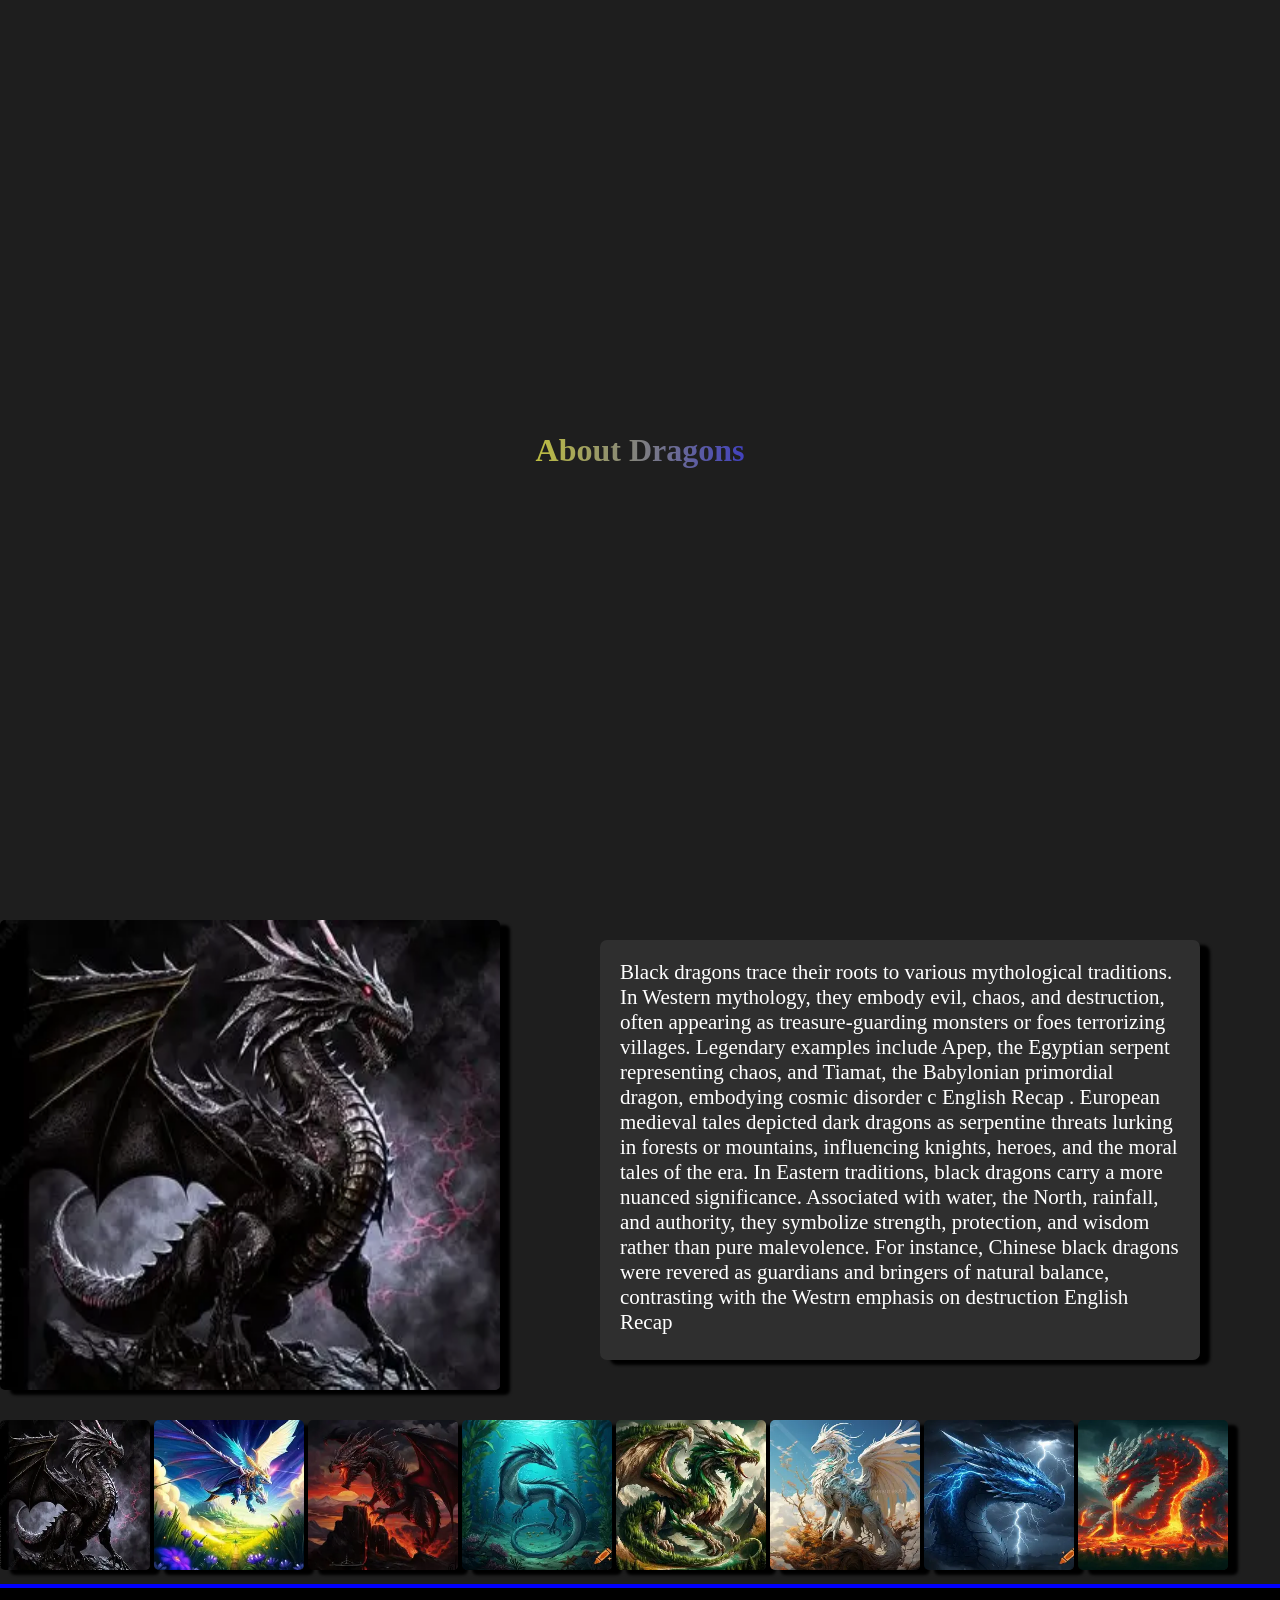
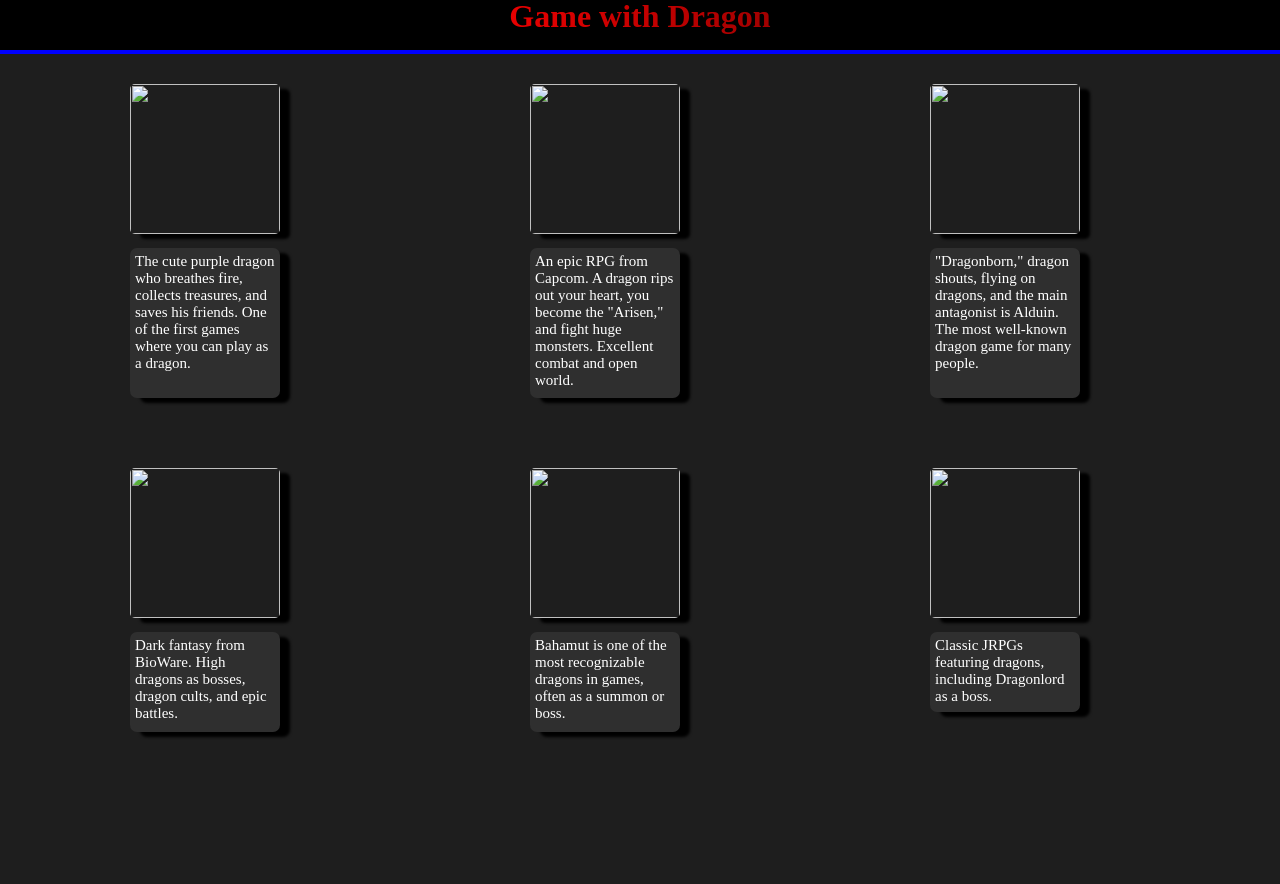
==== index.html @ 6e0ae11f "Add files via upload" ====
<!DOCTYPE html>
<html lang="en">
<head>
    <meta charset="UTF-8">
    <meta name="viewport" content="width=device-width, initial-scale=1.0">
    <title>Dragon</title>
    <link rel="stylesheet" href="dragon.css">
</head>
<body>
    <div class="header">
        <h1 class="title">About Dragons</h1>
    </div>

    <div class="gallery">
        <input type="radio" id="toggler1" name="gallery-toggler" checked>
        <input type="radio" id="toggler2" name="gallery-toggler">
        <input type="radio" id="toggler3" name="gallery-toggler">
        <input type="radio" id="toggler4" name="gallery-toggler">
        <input type="radio" id="toggler5" name="gallery-toggler">
        <input type="radio" id="toggler6" name="gallery-toggler">
        <input type="radio" id="toggler7" name="gallery-toggler">
        <input type="radio" id="toggler8" name="gallery-toggler">
        <div class="picture picture1">
            <img src="../img/dark dragon.webp" alt="Dark Dragon">
            <p>Black dragons trace their roots to various mythological traditions. In Western mythology, they embody evil, chaos, and destruction, often appearing as treasure-guarding monsters or foes terrorizing villages. Legendary examples include Apep, the Egyptian serpent representing chaos, and Tiamat, the Babylonian primordial dragon, embodying cosmic disorder c English Recap . European medieval tales depicted dark dragons as serpentine threats lurking in forests or mountains, influencing knights, heroes, and the moral tales of the era. In Eastern traditions, black dragons carry a more nuanced significance. Associated with water, the North, rainfall, and authority, they symbolize strength, protection, and wisdom rather than pure malevolence. For instance, Chinese black dragons were revered as guardians and bringers of natural balance, contrasting with the Westrn emphasis on destruction English Recap</p>
        </div>
        <div class="picture picture2">
            <img src="../img/light dragon.webp" alt="Ligh Dragon">
            <p>White Dragons are a classic example of chromatic (evil) dragons:The weakest and most primitive among the colored dragons, but very fierce and fast. They inhabit cold regions: glaciers, snowy wastelands, and polar areas. Breath weapon: cone of frost (freezes everything around). Appearance: shimmering white/light-gray scales (mirror-like in the young), crest on the head, streamlined body. They are impulsive, malicious, and driven by survival instincts and greed. Not the smartest, but excellent hunters. Lore: They lay eggs in snow, prefer frozen prey, and live in icy caves. They feel uncomfortable in warmth. In fantasy worlds, light/metallic dragons (gold, silver) are often contrasted as good or neutral guardians.</p>
        </div>
        <div class="picture picture3">
            <img src="../img/fire dragon.webp" alt="Fire Dragon">
            <p class="red">Fire Dragon (or Red Dragon) in mythology, fantasy, and other media is one of the most iconic and powerful dragon archetypes. Here's a detailed overview without any connection to specific video games like Zelda. Red Dragons (often called Fire Dragons) are the classic chromatic (evil) dragons and among the strongest: Largest and most powerful of the chromatic dragons. Arrogant, greedy, vain, and extremely destructive. Inhabit volcanic mountains, high peaks, and fiery lairs. They hoard vast treasures and dominate territories. Breath weapon: Cone of fire — devastating flames that incinerate everything in their path. Appearance: Deep red, crimson, or scarlet scales that shimmer like molten lava. Massive wings, horned crest, muscular build. They have a fierce, regal, and terrifying presence. Lore: They are supremely confident, vengeful, and see themselves as the pinnacle of dragonkind. They delight in ruin and often enslave lesser creatures. Excellent at planning long-term schemes but quick to rage. In fantasy worlds, fire dragons represent raw power, destruction, and greed, often contrasted with metallic/good dragons.</p>
        </div>
        <div class="picture picture4">
            <img src="../img/water dragon.webp" alt="Water Dragon">
            <p class="blue">Water Dragon (or Sea Dragon) in mythology, fantasy, and other media is a versatile and often benevolent archetype closely tied to oceans, rivers, storms, and the element of water. Here's a detailed overview without any connection to specific video games like Zelda. Sea Dragons (or Imperial Sea Dragons / Jiaolung) are typically benevolent or neutral aquatic dragons: Amphibious serpentine bodies with scales the color of ocean waves (blues, greens, turquoise). Long, undulating forms adapted for swimming. Inhabit oceans, deep seas, coastlines, and large rivers. They act as protectors of waterways and marine life. Breath weapon: Often a ball or cone of pressurized water, crushing waves, or storm effects. Some can manipulate rain, floods, and currents. Lore: In Pathfinder, they are imperial dragons serving as guardians of seas and coastlines. They are wise, tied to weather control, and can be powerful allies. In various D&D settings, aquatic dragons range from majestic protectors to territorial beasts. They contrast with more destructive fire or chromatic dragons by emphasizing control over nature and protection.</p>
        </div>
        <div class="picture picture5">
            <img src="../img/earth dragon.webp" alt="Earth Dragon">
            <p class="green">Earth Dragon (or Land/Earth Dragon) in mythology, fantasy, and other media is a grounded, sturdy archetype tied to the element of earth, nature, stability, and subterranean forces. Here's a detailed overview without any connection to specific video games like Zelda. Earth-associated dragons often include Green Dragons (forest/earthly) or specific earth/imperial variants: Green Dragons (chromatic): Cunning, manipulative, and tyrannical. They inhabit dense forests, swamps, and wooded hills. They use poisonous breath and excel at intrigue and domination of lesser creatures. In Pathfinder and other systems, Terrestrial/Earth Dragons or Imperial variants emphasize strength, durability, and connection to the land. They may have abilities like causing earthquakes, burrowing, or manipulating stone and plants. Appearance: Often brown, green, or rocky scales with a heavy, powerful build. They represent resilience, greed for territory, and primal connection to the earth. They contrast with more aerial or fluid dragons by focusing on endurance and control over the physical world.</p>
        </div>
        <div class="picture picture6">
            <img src="../img/wind dragon.webp" alt="Wind Dragon">
            <p class="white">Air Dragon (or Wind Dragon) in mythology, fantasy, and other media is a swift, ethereal archetype tied to the element of air, freedom, storms, speed, and the skies. Here's a detailed overview without any connection to specific video games like Zelda.Air-associated dragons often include Blue Dragons (desert/storm) or specific wind/imperial variants:Blue Dragons are chromatic (typically evil), cunning, and territorial. They inhabit deserts, wastelands, and high plateaus, using lightning breath and mastery of storms.In broader systems, Wind/Aerial Dragons emphasize agility, flight mastery, and control over winds, tornadoes, or lightning. They tend to be fast, elusive, and intelligent, often acting as messengers or unpredictable forces of nature.Appearance: Sleek, aerodynamic bodies with blue, silver, or gray scales, large wings, and feathery or membrane-like crests. They represent intellect, manipulation, and dominance from above.They contrast with grounded earth dragons by focusing on mobility, intellect, and atmospheric power.</p>
        </div>
        <div class="picture picture7">
            <img src="../img/electric dragon.webp" alt="Electric Dragon">
            <p>Electric Dragon (or Lightning/Thunder Dragon) in mythology, fantasy, and other media is a dynamic, high-energy archetype tied to storms, electricity, speed, and raw power. Here's a detailed overview without any connection to specific video games like Zelda.Electric/Lightning dragons are often represented by Blue Dragons (chromatic) or specialized storm variants:Blue Dragons are cunning, territorial, and associated with deserts and lightning. They use powerful lightning breath and manipulate storms.In various systems, Lightning Dragons emphasize agility, destructive electrical attacks, and control over thunder and energy. They tend to be intelligent, fast, and unpredictable — often serving as formidable foes or rare allies.Appearance: Sleek, metallic blue or silver scales that crackle with electricity, large wings, and sharp features. They embody sudden strikes and overwhelming force.They contrast with slower elemental dragons by focusing on speed, precision, and explosive energy.</p>
        </div>
        <div class="picture picture8">
            <img src="../img/magma dragonn.webp" alt="Magma Dragon">
            <p>Lava Dragon in mythology, fantasy, and other media is a powerful hybrid archetype combining earth and fire elements. It embodies molten rock, volcanic fury, intense heat, and unyielding strength. Here's a detailed overview.Lava dragons are often homebrew or variants of Red Dragons or magma-based creatures:They inhabit volcanic regions, lava flows, and underground magma chambers. They are extremely resilient to heat and fire. Abilities typically include lava breath (molten rock that deals fire damage and creates hazardous terrain), burrowing through stone, and heat auras that damage nearby enemies.Appearance: Dark red/black scales with glowing orange/red cracks like cooling lava, rocky protrusions, and a heavy, armored build. They represent raw destructive power tempered by the solidity of earth.They are formidable, territorial guardians of volcanic lairs or embodiments of geological fury.</p>
        </div>
        
        <div class="labels">
            <label for="toggler1">
                <img src="../img/dark dragon.webp" alt="Dark Dragon">
            </label>
            <label for="toggler2">
                <img src="../img/light dragon.webp" alt="Light Dragon">
            </label>
            <label for="toggler3">
                <img src="../img/fire dragon.webp" alt="Fire Dragon">
            </label>
            <label for="toggler4">
                <img src="../img/water dragon.webp" alt="Water Dragon">
            </label>
            <label for="toggler5">
                <img src="../img/earth dragon.webp" alt="Earth Dragon">
            </label>
            <label for="toggler6">
                <img src="../img/wind dragon.webp" alt="Wind Dragon">
            </label>
            <label for="toggler7">
                <img src="../img/electric dragon.webp" alt="Electric Dragon">
            </label>
            <label for="toggler8">
                <img src="../img/magma dragonn.webp" alt="magma dragon">
            </label>
        </div>
    </div>

    <div class="game">
        <div class="head">
            <h1 class="head-line">Game with Dragon</h1>
        </div>
        <div class="links">
            <div class="link-line">
                <a href="#"><img src="https://th.bing.com/th/id/OIP.sa3iZNj62T-sTR62iKOq-QHaHa?w=164&h=180&c=7&r=0&o=7&dpr=1.5&pid=1.7&rm=3" alt=""></a>
                <p class="p">The cute purple dragon who breathes fire, collects treasures, and saves his friends. One of the first games where you can play as a dragon.</p>
            </div>
            <div class="link-line">
                <a href="#"><img src="https://th.bing.com/th/id/OIP.0YlVzppGB_fUOdlIZvzM9gHaHy?w=143&h=180&c=7&r=0&o=7&dpr=1.5&pid=1.7&rm=3" alt=""></a>
                <p class="p">An epic RPG from Capcom. A dragon rips out your heart, you become the "Arisen," and fight huge monsters. Excellent combat and open world.</p>
            </div>
            <div class="link-line">
                <a href="#"><img src="https://tse4.mm.bing.net/th/id/OIP.8zLyH33ofl6QmSs3v2PozwHaHa?r=0&pid=ImgDet&w=178&h=178&c=7&dpr=1.5&o=7&rm=3" alt=""></a>
                <p class="p">"Dragonborn," dragon shouts, flying on dragons, and the main antagonist is Alduin. The most well-known dragon game for many people.</p>
            </div>
            <div class="link-line">
                <a href="#"><img src="https://th.bing.com/th?q=Dragon+Age+2+Companions+Wallpaper+4K&w=120&h=120&c=1&rs=1&qlt=70&r=0&o=7&cb=1&dpr=1.5&pid=InlineBlock&rm=3&mkt=en-US&cc=US&setlang=en&adlt=moderate&t=1&mw=247" alt=""></a>
                <p class="p p4">Dark fantasy from BioWare. High dragons as bosses, dragon cults, and epic battles.</p>
            </div>
            <div class="link-line">
                <a href="#"><img src="https://th.bing.com/th/id/OIP.K6wzi4bFmXAu0llVWcjJmAHaHa?w=183&h=182&c=7&r=0&o=7&dpr=1.5&pid=1.7&rm=3" alt=""></a>
                <p class="p p4">Bahamut is one of the most recognizable dragons in games, often as a summon or boss.</p>
            </div>
            <div class="link-line">
                <a href="#"><img src="https://th.bing.com/th?q=Akira+Toriyama+Dragon+Quest&w=120&h=120&c=1&rs=1&qlt=70&r=0&o=7&cb=1&dpr=1.5&pid=InlineBlock&rm=3&mkt=en-US&cc=US&setlang=en&adlt=moderate&t=1&mw=247" alt=""></a>
                <p class="p p6">Classic JRPGs featuring dragons, including Dragonlord as a boss.</p>
            </div>
        </div>
    </div>
</body>
</html>
---- dragon.css ----
body{
    background-color: #1E1E1E;
}
*{
    padding: 0;
    margin: 0;
    box-sizing: border-box;
}
.header{
    width: 100%;
    height: 100vh;
    margin: 0;
    background-image: url(https://img.freepik.com/premium-photo/night-landscape-flying-fantasy-dragon-magic-legend-illustration-dark-art-background-sky-animal_163305-281565.jpg);
    background-repeat: no-repeat;
    background-size: cover;
    background-position: center;
}
.title{
    text-align: center;
    line-height: 100vh;
    background: linear-gradient(to right, red, yellow, blue, purple);
    -webkit-background-clip : text;
    color: transparent;
}
.gallery{
    margin-top:20px;
    width: 100%;
}
.picture{
    width:100%;
    height: 500px;
    display: none;
}
.picture img{
    width: 500px;
    height: 470px;
    transition: transform 1s ease-out;
}
p{
    float: right;
    width: 600px;
    height: 420px;
    margin: 20px 80px 0 0;
    background-color: #2F2F2F;
    color: white;
    box-shadow: 10px 5px 3px black;
    border-radius: 7px;
    padding: 20px;
    font-size: 21px;
}
.red{
    font-size: 19px;
}
.blue{
    font-size: 19px;
}
.green{
    font-size: 20px;
}
.white{
    font-size: 20px;
}
img{
    border-radius: 5px;
    box-shadow: 10px 5px 3px black;
}
#toggler1:checked ~ .picture1{
    display: block;
}
#toggler2:checked ~ .picture2{
    display: block;
}
#toggler3:checked ~ .picture3{
    display: block;
}
#toggler4:checked ~ .picture4{
    display: block;
}
#toggler5:checked ~ .picture5{
    display: block;
}
#toggler6:checked ~ .picture6{
    display: block;
}
#toggler7:checked ~ .picture7{
    display: block;
}
#toggler8:checked ~ .picture8{
    display: block;
}
label img{
    width: 150px;
    height: 150px;
    border-radius: 5px;
}
input[type="radio"] {
    display: none;
}
label img:hover{
    transform: scale(1.05);
}
.game{
    width: 100%;
    height: 100vh;
}
.head{
    background-color: black;
    width: 100%;
    height: 70px;
    margin-top:10px;
    border-top:4px solid blue ;
    border-bottom: 4px solid blue ;
}
.head-line{
    text-align: center;
    padding: 10px;
    background: linear-gradient(to right, blue,red, darkred, purple);
    -webkit-background-clip: text;
    color: transparent;
}
.links{
    margin: 30px 0px 0px 30px;
    display: flex;
    flex-wrap: wrap;
}
.link-line{
    margin: 0 150px 70px 100px;
}
.link-line a img{
    width: 150px;
    height: 150px;
}
.p{
    margin: 10px 0px 0px 0;
    padding: 5px;
    width: 150px;
    height: 150px;
    float: none;
    font-size: 15px;
}
.p4{
    height: 100px;
}
.p6{
    height: 80px;
}
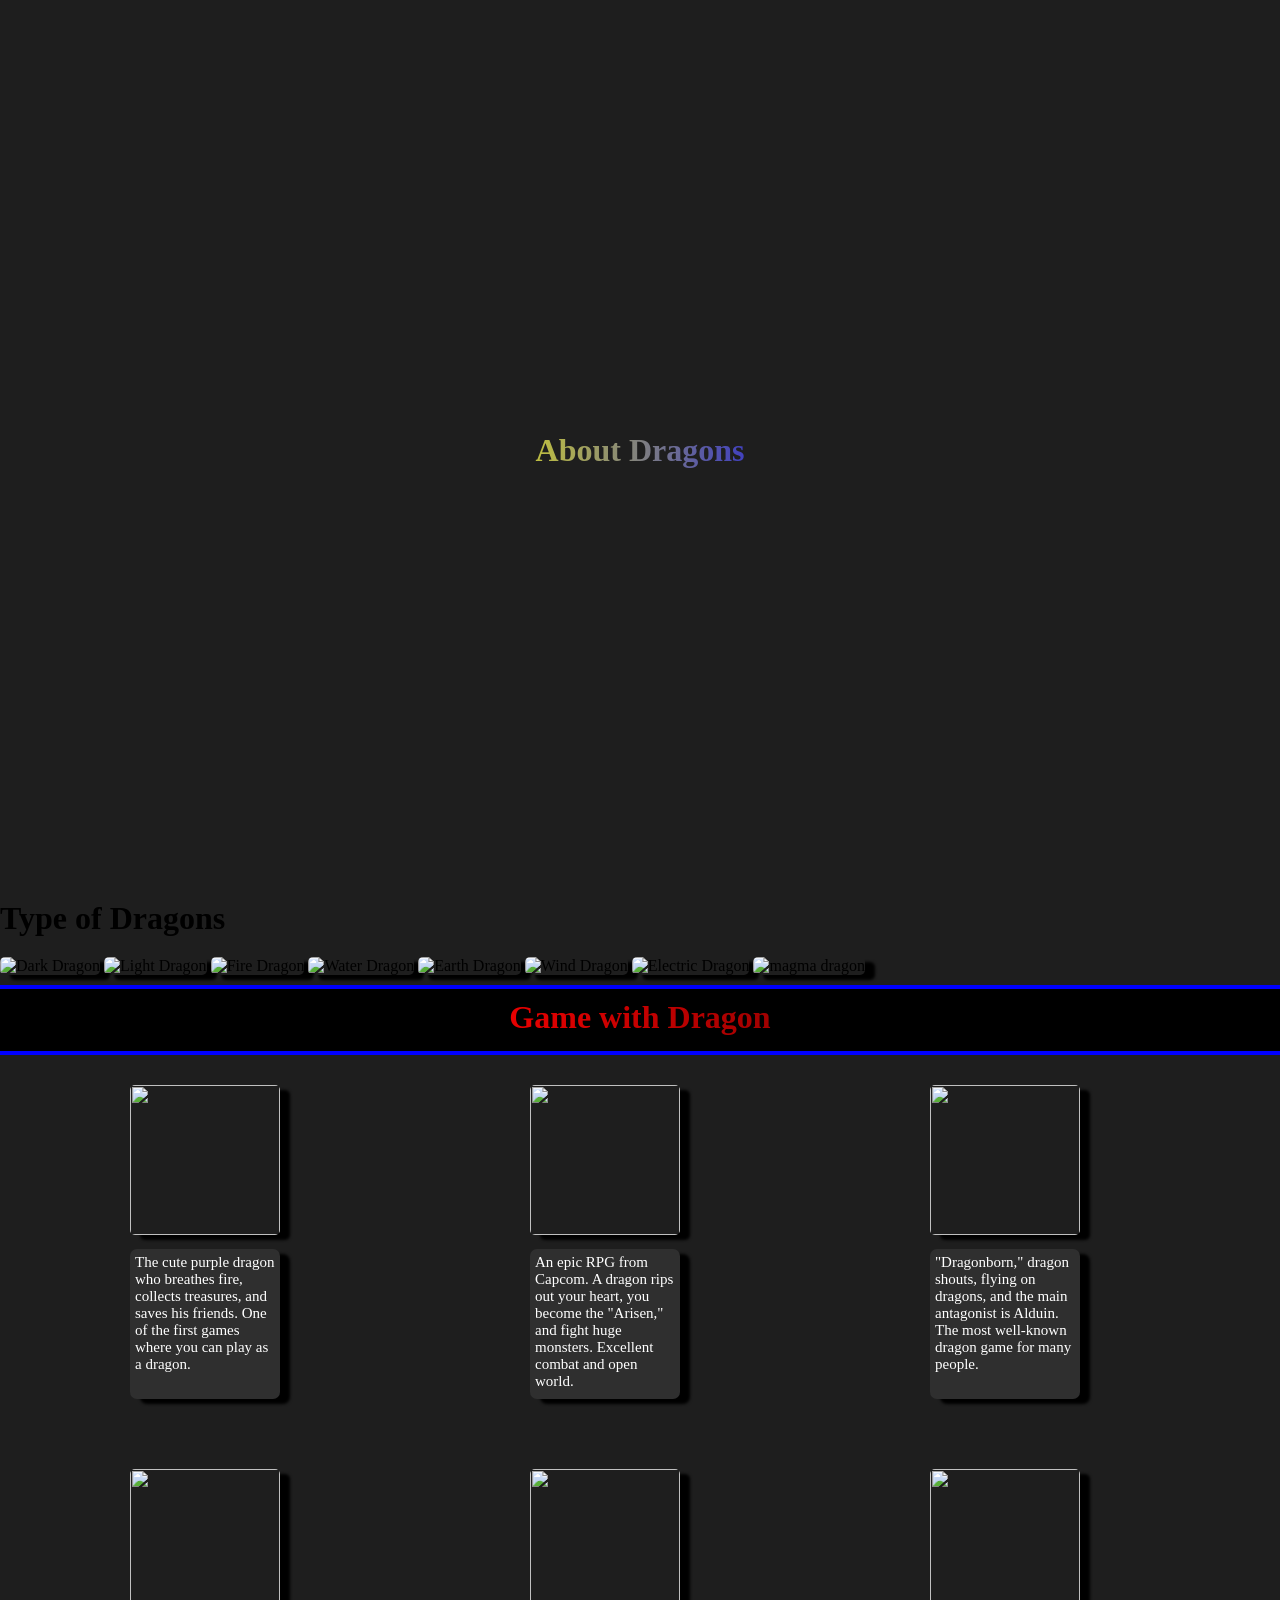
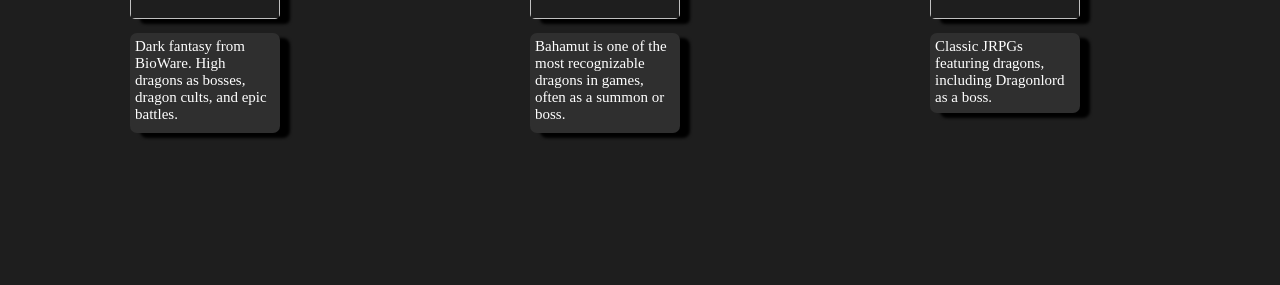
==== commit 55250c63: "Add files via upload" ====
--- a/index.html
+++ b/index.html
@@ -5,14 +5,19 @@
     <meta name="viewport" content="width=device-width, initial-scale=1.0">
     <title>Dragon</title>
     <link rel="stylesheet" href="dragon.css">
+    <link rel="icon" href="https://static.vecteezy.com/system/resources/previews/026/691/701/non_2x/dragon-black-and-white-isolated-icon-illustration-vector.jpg">
 </head>
 <body>
     <div class="header">
         <h1 class="title">About Dragons</h1>
     </div>
 
+    <div class="block">
+        <h1 class="block-line">Type of Dragons</h1>
+    </div>
+
     <div class="gallery">
-        <input type="radio" id="toggler1" name="gallery-toggler" checked>
+        <input type="radio" id="toggler1" name="gallery-toggler">
         <input type="radio" id="toggler2" name="gallery-toggler">
         <input type="radio" id="toggler3" name="gallery-toggler">
         <input type="radio" id="toggler4" name="gallery-toggler">
@@ -20,63 +25,64 @@
         <input type="radio" id="toggler6" name="gallery-toggler">
         <input type="radio" id="toggler7" name="gallery-toggler">
         <input type="radio" id="toggler8" name="gallery-toggler">
+        
         <div class="picture picture1">
-            <img src="../img/dark dragon.webp" alt="Dark Dragon">
+            <img src="https://i.etsystatic.com/53630941/r/il/487648/6202329505/il_fullxfull.6202329505_vh99.jpg" alt="Dark Dragon">
             <p>Black dragons trace their roots to various mythological traditions. In Western mythology, they embody evil, chaos, and destruction, often appearing as treasure-guarding monsters or foes terrorizing villages. Legendary examples include Apep, the Egyptian serpent representing chaos, and Tiamat, the Babylonian primordial dragon, embodying cosmic disorder c English Recap . European medieval tales depicted dark dragons as serpentine threats lurking in forests or mountains, influencing knights, heroes, and the moral tales of the era. In Eastern traditions, black dragons carry a more nuanced significance. Associated with water, the North, rainfall, and authority, they symbolize strength, protection, and wisdom rather than pure malevolence. For instance, Chinese black dragons were revered as guardians and bringers of natural balance, contrasting with the Westrn emphasis on destruction English Recap</p>
         </div>
         <div class="picture picture2">
-            <img src="../img/light dragon.webp" alt="Ligh Dragon">
+            <img src="https://imgcdn.stablediffusionweb.com/2024/9/29/1d02ffad-85f0-4f16-850d-a4d975dfb6b8.jpg" alt="Ligh Dragon">
             <p>White Dragons are a classic example of chromatic (evil) dragons:The weakest and most primitive among the colored dragons, but very fierce and fast. They inhabit cold regions: glaciers, snowy wastelands, and polar areas. Breath weapon: cone of frost (freezes everything around). Appearance: shimmering white/light-gray scales (mirror-like in the young), crest on the head, streamlined body. They are impulsive, malicious, and driven by survival instincts and greed. Not the smartest, but excellent hunters. Lore: They lay eggs in snow, prefer frozen prey, and live in icy caves. They feel uncomfortable in warmth. In fantasy worlds, light/metallic dragons (gold, silver) are often contrasted as good or neutral guardians.</p>
         </div>
         <div class="picture picture3">
-            <img src="../img/fire dragon.webp" alt="Fire Dragon">
+            <img src="https://i.etsystatic.com/61056266/r/il/94c66f/7816047075/il_1588xN.7816047075_bm50.jpg" alt="Fire Dragon">
             <p class="red">Fire Dragon (or Red Dragon) in mythology, fantasy, and other media is one of the most iconic and powerful dragon archetypes. Here's a detailed overview without any connection to specific video games like Zelda. Red Dragons (often called Fire Dragons) are the classic chromatic (evil) dragons and among the strongest: Largest and most powerful of the chromatic dragons. Arrogant, greedy, vain, and extremely destructive. Inhabit volcanic mountains, high peaks, and fiery lairs. They hoard vast treasures and dominate territories. Breath weapon: Cone of fire — devastating flames that incinerate everything in their path. Appearance: Deep red, crimson, or scarlet scales that shimmer like molten lava. Massive wings, horned crest, muscular build. They have a fierce, regal, and terrifying presence. Lore: They are supremely confident, vengeful, and see themselves as the pinnacle of dragonkind. They delight in ruin and often enslave lesser creatures. Excellent at planning long-term schemes but quick to rage. In fantasy worlds, fire dragons represent raw power, destruction, and greed, often contrasted with metallic/good dragons.</p>
         </div>
         <div class="picture picture4">
-            <img src="../img/water dragon.webp" alt="Water Dragon">
+            <img src="https://i.etsystatic.com/45699647/r/il/c7cb0c/5813502720/il_1588xN.5813502720_1min.jpg" alt="Water Dragon">
             <p class="blue">Water Dragon (or Sea Dragon) in mythology, fantasy, and other media is a versatile and often benevolent archetype closely tied to oceans, rivers, storms, and the element of water. Here's a detailed overview without any connection to specific video games like Zelda. Sea Dragons (or Imperial Sea Dragons / Jiaolung) are typically benevolent or neutral aquatic dragons: Amphibious serpentine bodies with scales the color of ocean waves (blues, greens, turquoise). Long, undulating forms adapted for swimming. Inhabit oceans, deep seas, coastlines, and large rivers. They act as protectors of waterways and marine life. Breath weapon: Often a ball or cone of pressurized water, crushing waves, or storm effects. Some can manipulate rain, floods, and currents. Lore: In Pathfinder, they are imperial dragons serving as guardians of seas and coastlines. They are wise, tied to weather control, and can be powerful allies. In various D&D settings, aquatic dragons range from majestic protectors to territorial beasts. They contrast with more destructive fire or chromatic dragons by emphasizing control over nature and protection.</p>
         </div>
         <div class="picture picture5">
-            <img src="../img/earth dragon.webp" alt="Earth Dragon">
+            <img src="https://i.pinimg.com/originals/00/82/9a/00829a3d0644992e710f9c8ac730cfcc.jpg" alt="Earth Dragon">
             <p class="green">Earth Dragon (or Land/Earth Dragon) in mythology, fantasy, and other media is a grounded, sturdy archetype tied to the element of earth, nature, stability, and subterranean forces. Here's a detailed overview without any connection to specific video games like Zelda. Earth-associated dragons often include Green Dragons (forest/earthly) or specific earth/imperial variants: Green Dragons (chromatic): Cunning, manipulative, and tyrannical. They inhabit dense forests, swamps, and wooded hills. They use poisonous breath and excel at intrigue and domination of lesser creatures. In Pathfinder and other systems, Terrestrial/Earth Dragons or Imperial variants emphasize strength, durability, and connection to the land. They may have abilities like causing earthquakes, burrowing, or manipulating stone and plants. Appearance: Often brown, green, or rocky scales with a heavy, powerful build. They represent resilience, greed for territory, and primal connection to the earth. They contrast with more aerial or fluid dragons by focusing on endurance and control over the physical world.</p>
         </div>
         <div class="picture picture6">
-            <img src="../img/wind dragon.webp" alt="Wind Dragon">
+            <img src="https://img.freepik.com/premium-photo/dragon-clouds-with-red-eye_933706-180.jpg" alt="Wind Dragon">
             <p class="white">Air Dragon (or Wind Dragon) in mythology, fantasy, and other media is a swift, ethereal archetype tied to the element of air, freedom, storms, speed, and the skies. Here's a detailed overview without any connection to specific video games like Zelda.Air-associated dragons often include Blue Dragons (desert/storm) or specific wind/imperial variants:Blue Dragons are chromatic (typically evil), cunning, and territorial. They inhabit deserts, wastelands, and high plateaus, using lightning breath and mastery of storms.In broader systems, Wind/Aerial Dragons emphasize agility, flight mastery, and control over winds, tornadoes, or lightning. They tend to be fast, elusive, and intelligent, often acting as messengers or unpredictable forces of nature.Appearance: Sleek, aerodynamic bodies with blue, silver, or gray scales, large wings, and feathery or membrane-like crests. They represent intellect, manipulation, and dominance from above.They contrast with grounded earth dragons by focusing on mobility, intellect, and atmospheric power.</p>
         </div>
         <div class="picture picture7">
-            <img src="../img/electric dragon.webp" alt="Electric Dragon">
+            <img src="https://img.freepik.com/premium-photo/dragon-with-lightning-bolt-its-face_783884-29122.jpg" alt="Electric Dragon">
             <p>Electric Dragon (or Lightning/Thunder Dragon) in mythology, fantasy, and other media is a dynamic, high-energy archetype tied to storms, electricity, speed, and raw power. Here's a detailed overview without any connection to specific video games like Zelda.Electric/Lightning dragons are often represented by Blue Dragons (chromatic) or specialized storm variants:Blue Dragons are cunning, territorial, and associated with deserts and lightning. They use powerful lightning breath and manipulate storms.In various systems, Lightning Dragons emphasize agility, destructive electrical attacks, and control over thunder and energy. They tend to be intelligent, fast, and unpredictable — often serving as formidable foes or rare allies.Appearance: Sleek, metallic blue or silver scales that crackle with electricity, large wings, and sharp features. They embody sudden strikes and overwhelming force.They contrast with slower elemental dragons by focusing on speed, precision, and explosive energy.</p>
         </div>
         <div class="picture picture8">
-            <img src="../img/magma dragonn.webp" alt="Magma Dragon">
+            <img src="https://is1-ssl.mzstatic.com/image/thumb/Purple124/v4/86/ef/0a/86ef0ab1-a92b-7b74-bea4-284a936f83f4/source/512x512bb.jpg" alt="Magma Dragon">
             <p>Lava Dragon in mythology, fantasy, and other media is a powerful hybrid archetype combining earth and fire elements. It embodies molten rock, volcanic fury, intense heat, and unyielding strength. Here's a detailed overview.Lava dragons are often homebrew or variants of Red Dragons or magma-based creatures:They inhabit volcanic regions, lava flows, and underground magma chambers. They are extremely resilient to heat and fire. Abilities typically include lava breath (molten rock that deals fire damage and creates hazardous terrain), burrowing through stone, and heat auras that damage nearby enemies.Appearance: Dark red/black scales with glowing orange/red cracks like cooling lava, rocky protrusions, and a heavy, armored build. They represent raw destructive power tempered by the solidity of earth.They are formidable, territorial guardians of volcanic lairs or embodiments of geological fury.</p>
         </div>
         
         <div class="labels">
             <label for="toggler1">
-                <img src="../img/dark dragon.webp" alt="Dark Dragon">
+                <img src="https://i.etsystatic.com/53630941/r/il/487648/6202329505/il_fullxfull.6202329505_vh99.jpg" alt="Dark Dragon">
             </label>
             <label for="toggler2">
-                <img src="../img/light dragon.webp" alt="Light Dragon">
+                <img src="https://imgcdn.stablediffusionweb.com/2024/9/29/1d02ffad-85f0-4f16-850d-a4d975dfb6b8.jpg" alt="Light Dragon">
             </label>
             <label for="toggler3">
-                <img src="../img/fire dragon.webp" alt="Fire Dragon">
+                <img src="https://i.etsystatic.com/61056266/r/il/94c66f/7816047075/il_1588xN.7816047075_bm50.jpg" alt="Fire Dragon">
             </label>
             <label for="toggler4">
-                <img src="../img/water dragon.webp" alt="Water Dragon">
+                <img src="https://i.etsystatic.com/45699647/r/il/c7cb0c/5813502720/il_1588xN.5813502720_1min.jpg" alt="Water Dragon">
             </label>
             <label for="toggler5">
-                <img src="../img/earth dragon.webp" alt="Earth Dragon">
+                <img src="https://i.pinimg.com/originals/00/82/9a/00829a3d0644992e710f9c8ac730cfcc.jpg" alt="Earth Dragon">
             </label>
             <label for="toggler6">
-                <img src="../img/wind dragon.webp" alt="Wind Dragon">
+                <img src="https://img.freepik.com/premium-photo/dragon-clouds-with-red-eye_933706-180.jpg" alt="Wind Dragon">
             </label>
             <label for="toggler7">
-                <img src="../img/electric dragon.webp" alt="Electric Dragon">
+                <img src="https://img.freepik.com/premium-photo/dragon-with-lightning-bolt-its-face_783884-29122.jpg" alt="Electric Dragon">
             </label>
             <label for="toggler8">
-                <img src="../img/magma dragonn.webp" alt="magma dragon">
+                <img src="https://is1-ssl.mzstatic.com/image/thumb/Purple124/v4/86/ef/0a/86ef0ab1-a92b-7b74-bea4-284a936f83f4/source/512x512bb.jpg" alt="magma dragon">
             </label>
         </div>
     </div>
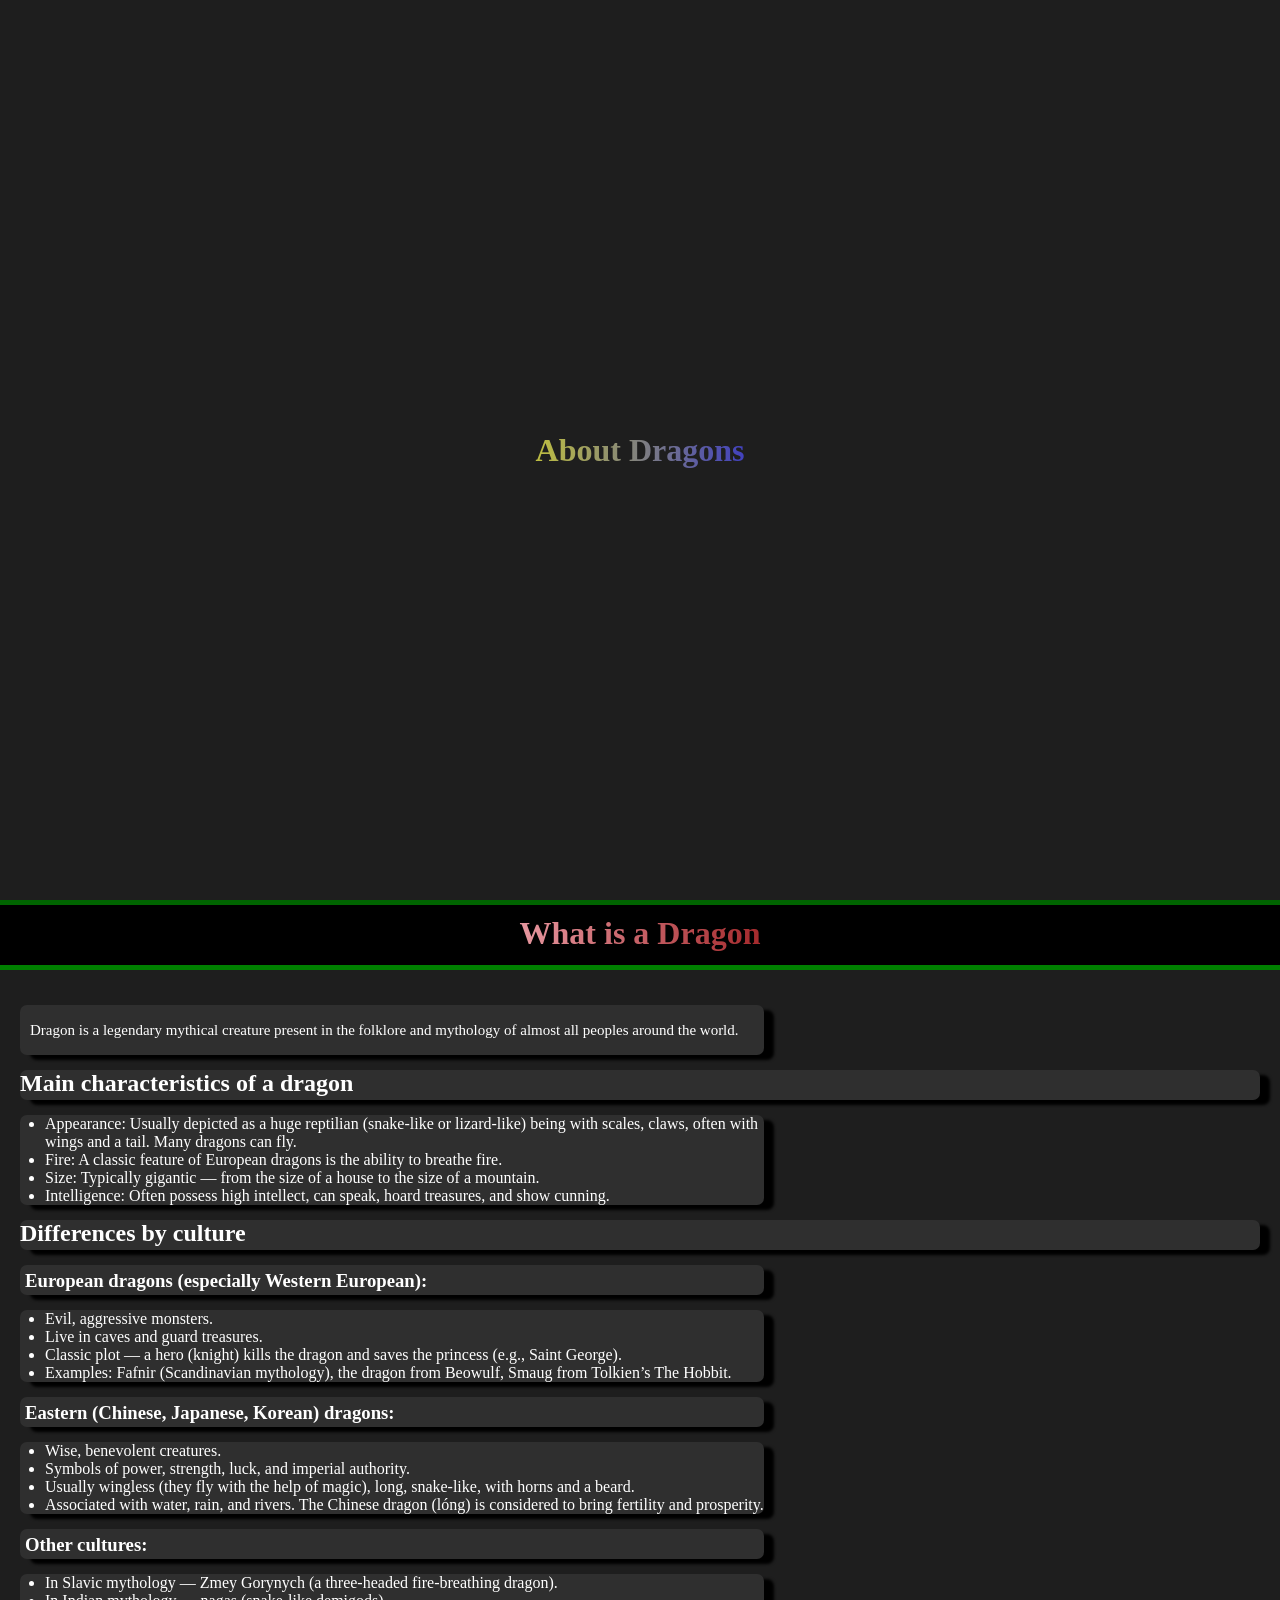
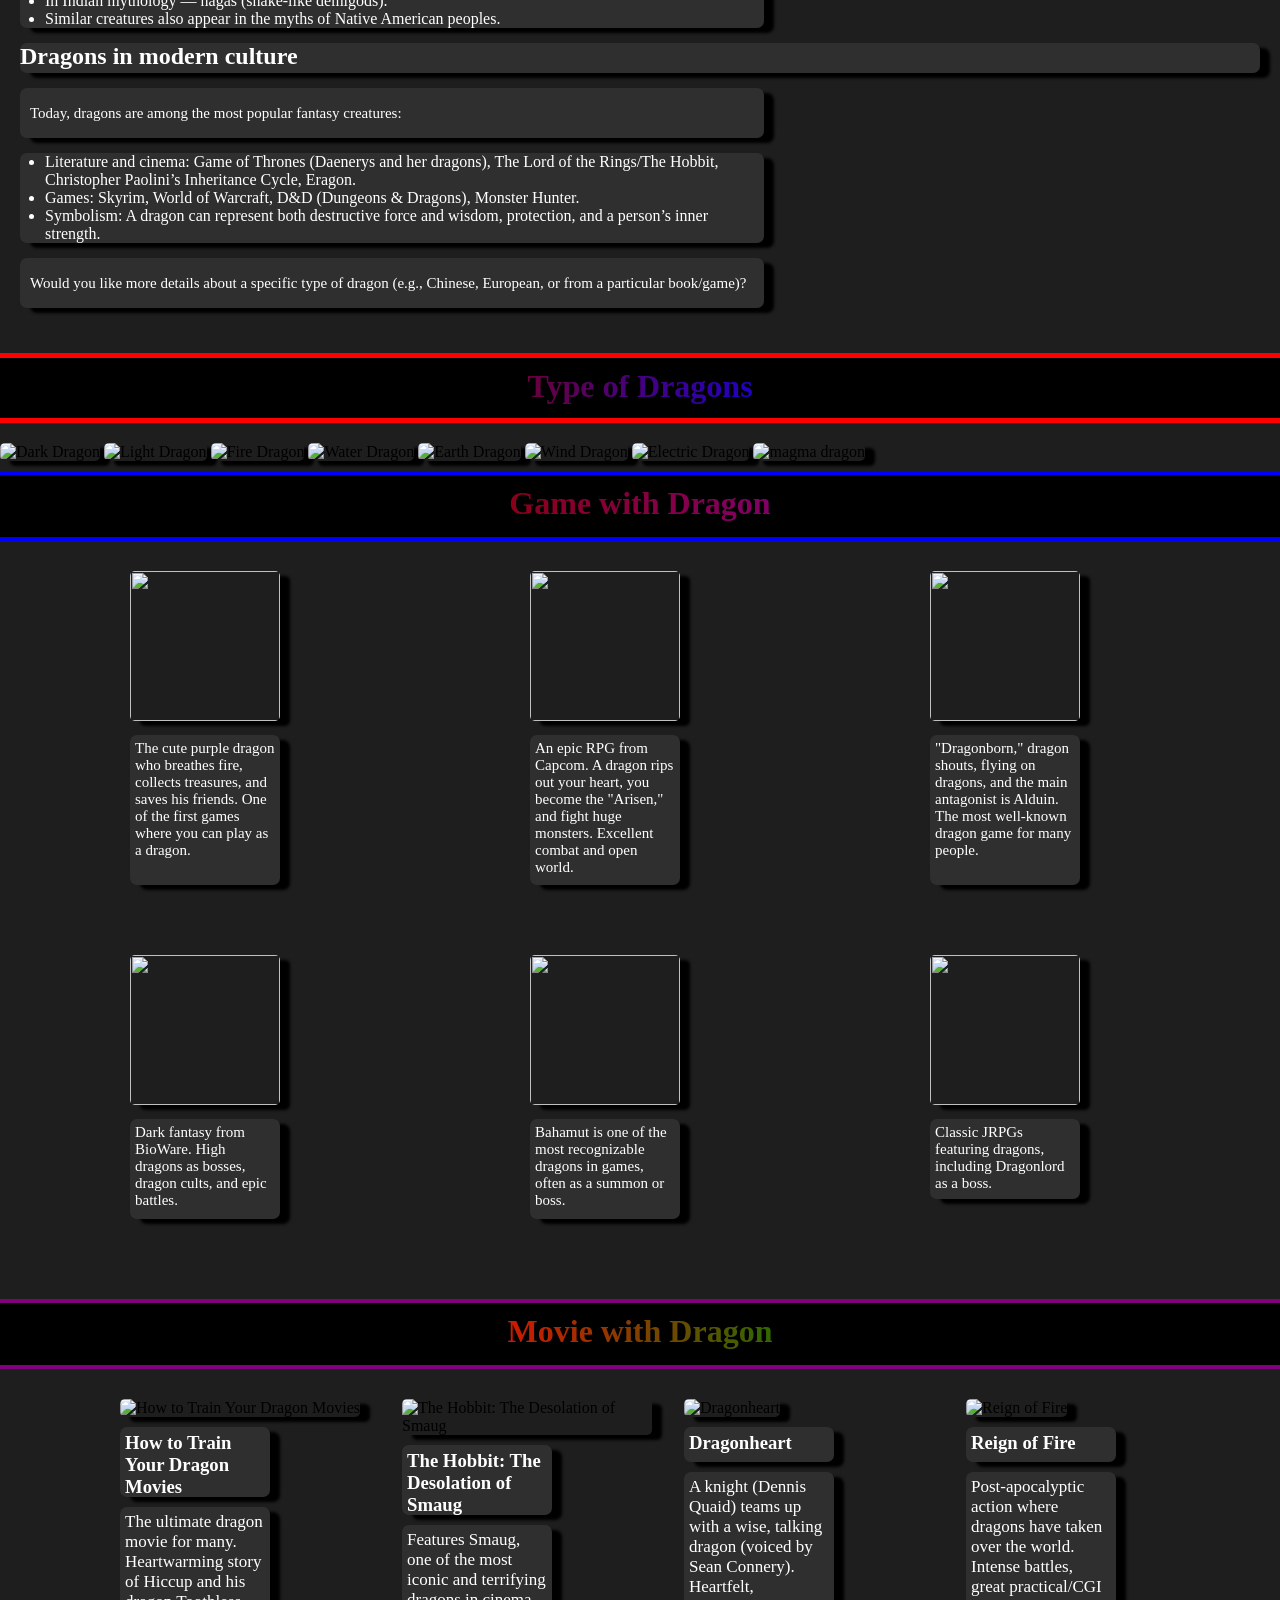
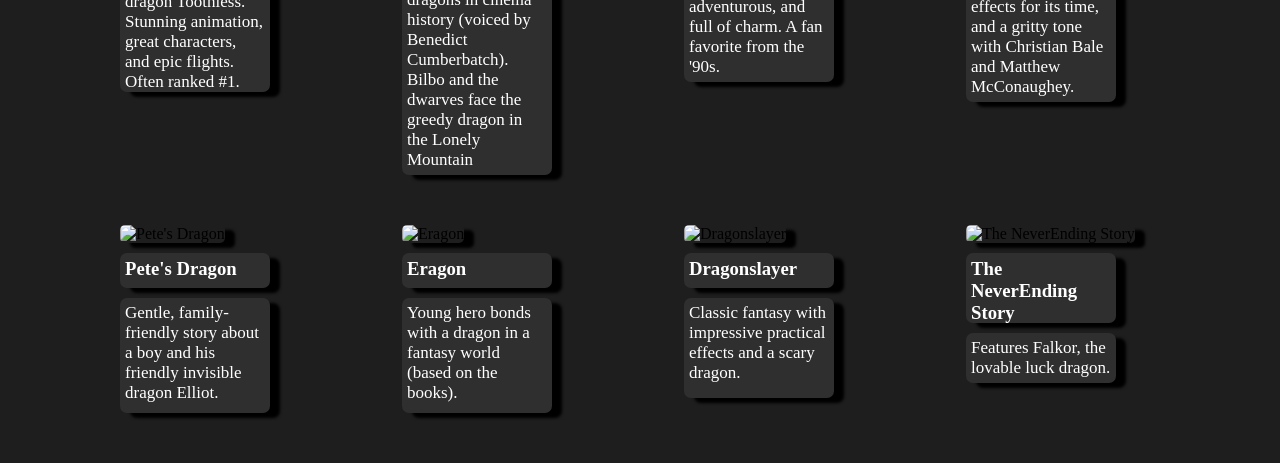
==== commit c873ac2a: "Add files via upload" ====
--- a/index.html
+++ b/index.html
@@ -10,6 +10,50 @@
 <body>
     <div class="header">
         <h1 class="title">About Dragons</h1>
+    </div>
+
+    <div class="mif">
+        <h1 class="mif-dragon">What is a Dragon</h1>
+    </div>
+
+    <div class="dragon">
+        <p class="about">Dragon is a legendary mythical creature present in the folklore and mythology of almost all peoples around the world.</p>
+        <h2 class="drogon-head">Main characteristics of a dragon</h2>
+        <ul class="dragon-line first">
+            <li class="dragon-list">Appearance: Usually depicted as a huge reptilian (snake-like or lizard-like) being with scales, claws, often with wings and a tail. Many dragons can fly.</li>
+            <li class="dragon-list">Fire: A classic feature of European dragons is the ability to breathe fire.</li>
+            <li class="dragon-list">Size: Typically gigantic — from the size of a house to the size of a mountain.</li>
+            <li class="dragon-list">Intelligence: Often possess high intellect, can speak, hoard treasures, and show cunning.</li>
+        </ul>
+        <h2 class="drogon-head">Differences by culture</h2>
+        <h3 class="dragon-headed">European dragons (especially Western European):</h3>
+        <ul class="dragon-line second">
+            <li class="dragon-list">Evil, aggressive monsters.</li>
+            <li class="dragon-list">Live in caves and guard treasures.</li>
+            <li class="dragon-list">Classic plot — a hero (knight) kills the dragon and saves the princess (e.g., Saint George).</li>
+            <li class="dragon-list">Examples: Fafnir (Scandinavian mythology), the dragon from Beowulf, Smaug from Tolkien’s The Hobbit.</li>
+        </ul>
+        <h3 class="dragon-headed">Eastern (Chinese, Japanese, Korean) dragons:</h3>
+        <ul class="dragon-line third">
+            <li class="dragon-list">Wise, benevolent creatures.</li>
+            <li class="dragon-list">Symbols of power, strength, luck, and imperial authority.</li>
+            <li class="dragon-list">Usually wingless (they fly with the help of magic), long, snake-like, with horns and a beard.</li>
+            <li class="dragon-list">Associated with water, rain, and rivers. The Chinese dragon (lóng) is considered to bring fertility and prosperity.</li>
+        </ul>
+        <h3 class="dragon-headed">Other cultures:</h3>
+        <ul class="dragon-line fourth">
+            <li class="dragon-list">In Slavic mythology — Zmey Gorynych (a three-headed fire-breathing dragon).</li>
+            <li class="dragon-list">In Indian mythology — nagas (snake-like demigods).</li>
+            <li class="dragon-list">Similar creatures also appear in the myths of Native American peoples.</li>
+        </ul>
+        <h2 class="drogon-head">Dragons in modern culture</h2>
+        <p class="about">Today, dragons are among the most popular fantasy creatures:</p>
+        <ul class="dragon-line fifth">
+            <li class="dragon-list">Literature and cinema: Game of Thrones (Daenerys and her dragons), The Lord of the Rings/The Hobbit, Christopher Paolini’s Inheritance Cycle, Eragon.</li>
+            <li class="dragon-list">Games: Skyrim, World of Warcraft, D&D (Dungeons & Dragons), Monster Hunter.</li>
+            <li class="dragon-list">Symbolism: A dragon can represent both destructive force and wisdom, protection, and a person’s inner strength.</li>
+        </ul>
+        <p class="about">Would you like more details about a specific type of dragon (e.g., Chinese, European, or from a particular book/game)?</p>
     </div>
 
     <div class="block">
@@ -93,28 +137,93 @@
         </div>
         <div class="links">
             <div class="link-line">
-                <a href="#"><img src="https://th.bing.com/th/id/OIP.sa3iZNj62T-sTR62iKOq-QHaHa?w=164&h=180&c=7&r=0&o=7&dpr=1.5&pid=1.7&rm=3" alt=""></a>
+                <a href="https://net.geo.opera.com/opera/stable/windows?utm_source=softonic&utm_content=MDF_PB&utm_medium=apb&utm_campaign=CPI_WIN_PrimeP_DL"><img src="https://th.bing.com/th/id/OIP.sa3iZNj62T-sTR62iKOq-QHaHa?w=164&h=180&c=7&r=0&o=7&dpr=1.5&pid=1.7&rm=3" alt=""></a>
                 <p class="p">The cute purple dragon who breathes fire, collects treasures, and saves his friends. One of the first games where you can play as a dragon.</p>
             </div>
             <div class="link-line">
-                <a href="#"><img src="https://th.bing.com/th/id/OIP.0YlVzppGB_fUOdlIZvzM9gHaHy?w=143&h=180&c=7&r=0&o=7&dpr=1.5&pid=1.7&rm=3" alt=""></a>
+                <a href="https://store.steampowered.com/agecheck/app/367500/"><img src="https://th.bing.com/th/id/OIP.0YlVzppGB_fUOdlIZvzM9gHaHy?w=143&h=180&c=7&r=0&o=7&dpr=1.5&pid=1.7&rm=3" alt=""></a>
                 <p class="p">An epic RPG from Capcom. A dragon rips out your heart, you become the "Arisen," and fight huge monsters. Excellent combat and open world.</p>
             </div>
             <div class="link-line">
-                <a href="#"><img src="https://tse4.mm.bing.net/th/id/OIP.8zLyH33ofl6QmSs3v2PozwHaHa?r=0&pid=ImgDet&w=178&h=178&c=7&dpr=1.5&o=7&rm=3" alt=""></a>
+                <a href="https://store.steampowered.com/agecheck/app/489830/#:~:text=The%20Anniversary%20Edition%20includes%20a%20decade"><img src="https://tse4.mm.bing.net/th/id/OIP.8zLyH33ofl6QmSs3v2PozwHaHa?r=0&pid=ImgDet&w=178&h=178&c=7&dpr=1.5&o=7&rm=3" alt=""></a>
                 <p class="p">"Dragonborn," dragon shouts, flying on dragons, and the main antagonist is Alduin. The most well-known dragon game for many people.</p>
             </div>
             <div class="link-line">
-                <a href="#"><img src="https://th.bing.com/th?q=Dragon+Age+2+Companions+Wallpaper+4K&w=120&h=120&c=1&rs=1&qlt=70&r=0&o=7&cb=1&dpr=1.5&pid=InlineBlock&rm=3&mkt=en-US&cc=US&setlang=en&adlt=moderate&t=1&mw=247" alt=""></a>
+                <a href="https://www.ea.com/games/dragon-age"><img src="https://th.bing.com/th?q=Dragon+Age+2+Companions+Wallpaper+4K&w=120&h=120&c=1&rs=1&qlt=70&r=0&o=7&cb=1&dpr=1.5&pid=InlineBlock&rm=3&mkt=en-US&cc=US&setlang=en&adlt=moderate&t=1&mw=247" alt=""></a>
                 <p class="p p4">Dark fantasy from BioWare. High dragons as bosses, dragon cults, and epic battles.</p>
             </div>
             <div class="link-line">
-                <a href="#"><img src="https://th.bing.com/th/id/OIP.K6wzi4bFmXAu0llVWcjJmAHaHa?w=183&h=182&c=7&r=0&o=7&dpr=1.5&pid=1.7&rm=3" alt=""></a>
+                <a href="https://na.finalfantasyxiv.com/windows/download/"><img src="https://th.bing.com/th/id/OIP.K6wzi4bFmXAu0llVWcjJmAHaHa?w=183&h=182&c=7&r=0&o=7&dpr=1.5&pid=1.7&rm=3" alt=""></a>
                 <p class="p p4">Bahamut is one of the most recognizable dragons in games, often as a summon or boss.</p>
             </div>
             <div class="link-line">
-                <a href="#"><img src="https://th.bing.com/th?q=Akira+Toriyama+Dragon+Quest&w=120&h=120&c=1&rs=1&qlt=70&r=0&o=7&cb=1&dpr=1.5&pid=InlineBlock&rm=3&mkt=en-US&cc=US&setlang=en&adlt=moderate&t=1&mw=247" alt=""></a>
+                <a href="https://play.google.com/store/apps/details?id=com.square_enix.android_googleplay.dq1_gp&hl=en-US&pli=1"><img src="https://th.bing.com/th?q=Akira+Toriyama+Dragon+Quest&w=120&h=120&c=1&rs=1&qlt=70&r=0&o=7&cb=1&dpr=1.5&pid=InlineBlock&rm=3&mkt=en-US&cc=US&setlang=en&adlt=moderate&t=1&mw=247" alt=""></a>
                 <p class="p p6">Classic JRPGs featuring dragons, including Dragonlord as a boss.</p>
+            </div>
+        </div>
+    </div>
+
+    <div class="movie">
+        <div class="film">
+            <h1 class="cinema-name">Movie with Dragon</h1>
+        </div>
+
+        <div class="kino">
+            <div class="movies">
+                <div class="post">
+                    <img src="https://www.bing.com/th?id=OPHS.DULOqs1YaBgy%2bw474C474&o=5&pid=21.1&w=140&h=200&qlt=100&dpr=1.5&c=8&pcl=f5f5f5" alt="How to Train Your Dragon Movies" class="poster">
+                    <h3 class="name name1">How to Train Your Dragon Movies</h3>
+                    <p class="insta insta1">The ultimate dragon movie for many. Heartwarming story of Hiccup and his dragon Toothless. Stunning animation, great characters, and epic flights. Often ranked #1.</p>
+                </div>
+            </div>
+            <div class="movies">
+                <div class="post">
+                    <img src="https://i.ebayimg.com/images/g/qQgAAeSw0e5prJn0/s-l960.webp" alt="The Hobbit: The Desolation of Smaug" class="poster">
+                    <h3 class="name name2">The Hobbit: The Desolation of Smaug</h3>
+                    <p class="insta insta2">Features Smaug, one of the most iconic and terrifying dragons in cinema history (voiced by Benedict Cumberbatch). Bilbo and the dwarves face the greedy dragon in the Lonely Mountain</p>
+                </div>
+            </div>
+            <div class="movies">
+                <div class="post">
+                    <img src="https://www.bing.com/th?id=OPHS.8gkkzcIiSFHWPA474C474&o=5&pid=21.1&w=128&h=188&qlt=100&dpr=1.5&bw=6&bc=FFFFFF" alt="Dragonheart" class="poster">
+                    <h3 class="name name3">Dragonheart</h3>
+                    <p class="insta insta3">A knight (Dennis Quaid) teams up with a wise, talking dragon (voiced by Sean Connery). Heartfelt, adventurous, and full of charm. A fan favorite from the '90s.</p>
+                </div>
+            </div>
+            <div class="movies">
+                <div class="post">
+                    <img src="https://th.bing.com/th/id/OIP.OMPL0uc4TyURRV35XIfW4gHaLD?w=108&h=108&c=1&bgcl=b17d35&r=0&o=7&dpr=1.5&pid=ImgRC&rm=3" alt="Reign of Fire" class="poster">
+                    <h3 class="name name3">Reign of Fire</h3>
+                    <p class="insta insta4">Post-apocalyptic action where dragons have taken over the world. Intense battles, great practical/CGI effects for its time, and a gritty tone with Christian Bale and Matthew McConaughey.</p>
+                </div>
+            </div>
+            <div class="movies">
+                <div class="post">
+                    <img src="https://www.bing.com/th?id=OPHS.t3o68LKaZiAluw474C474&o=5&pid=21.1&w=140&h=200&qlt=100&dpr=1.5&c=8&pcl=f5f5f5" alt="Pete's Dragon" class="poster">
+                    <h3 class="name name3">Pete's Dragon</h3>
+                    <p class="insta insta5">Gentle, family-friendly story about a boy and his friendly invisible dragon Elliot.</p>
+                </div>
+            </div>
+            <div class="movies">
+                <div class="post">
+                    <img src="https://th.bing.com/th/id/OIP.ws0j9otaq5NFeipE5GfMGwHaJA?w=137&h=180&c=7&r=0&o=7&dpr=1.5&pid=1.7&rm=3" alt="Eragon" class="poster">
+                    <h3 class="name name3">Eragon</h3>
+                    <p class="insta insta6">Young hero bonds with a dragon in a fantasy world (based on the books).</p>
+                </div>
+            </div>
+            <div class="movies">
+                <div class="post">
+                    <img src="https://www.bing.com/th?id=OPHS.pluL95yz0Bw2XA474C474&o=5&pid=21.1&w=140&h=200&qlt=100&dpr=1.5&c=8&pcl=f5f5f5" alt="Dragonslayer" class="poster">
+                    <h3 class="name name3">Dragonslayer</h3>
+                    <p class="insta insta7">Classic fantasy with impressive practical effects and a scary dragon.</p>
+                </div>
+            </div>
+            <div class="movies">
+                <div class="post">
+                    <img src="https://image.tmdb.org/t/p/original/ddYCa91iDXfJCxaqSYzwi2fjfnl.jpg" alt="The NeverEnding Story" class="poster">
+                    <h3 class="name name8">The NeverEnding Story</h3>
+                    <p class="insta insta8">Features Falkor, the lovable luck dragon.</p>
+                </div>
             </div>
         </div>
     </div>
--- a/dragon.css
+++ b/dragon.css
@@ -10,7 +10,7 @@
     width: 100%;
     height: 100vh;
     margin: 0;
-    background-image: url(https://img.freepik.com/premium-photo/night-landscape-flying-fantasy-dragon-magic-legend-illustration-dark-art-background-sky-animal_163305-281565.jpg);
+    background-image: url(https://img.freepik.com/free-photo/dragons-fantasy-artificial-intelligence-image_23-2150400912.jpg?w=2000);
     background-repeat: no-repeat;
     background-size: cover;
     background-position: center;
@@ -21,6 +21,84 @@
     background: linear-gradient(to right, red, yellow, blue, purple);
     -webkit-background-clip : text;
     color: transparent;
+}
+.mif{
+    width: 100%;
+    height: 70px;
+    border-top:5px solid darkgreen ;
+    border-bottom:5px solid green ;
+    background-color: black;
+}
+.mif-dragon{
+    text-align: center;
+    margin-top: 10px;
+    background: linear-gradient(to right,green,pink,darkred, yellow);
+    -webkit-background-clip: text;
+    color: transparent;
+}
+.dragon{
+    width: 100%;
+    margin-bottom: 10px;
+    padding: 20px;
+}
+.dragon-line{
+    width: 60%;
+    background-color: #2F2F2F;
+    color: white;
+    box-shadow: 10px 5px 3px black;
+    border-radius: 7px;
+    padding: 0 0 0 25px;
+}
+.drogon-head{
+    width: 100%;
+    background-color: #2F2F2F;
+    color: white;
+    box-shadow: 10px 5px 3px black;
+    border-radius: 7px;
+    margin: 15px 0 15px 0 ;
+    height: 30px;
+}
+.dragon-headed{
+    background-color: #2F2F2F;
+    color: white;
+    box-shadow: 10px 5px 3px black;
+    border-radius: 7px;
+    margin: 15px 0 15px 0 ;
+    height: 30px;
+    padding: 5px;
+    width: 60%;
+}
+.about{
+    float: none;
+    height: 50px;
+    margin: 15px 0 15px 0  ;
+    padding: 17px 0 10px 10px;
+    font-size: 15px;
+    width: 60%;
+}
+.dragon-picture{
+    float: right;
+    height: 300px;
+    width: 300px;
+}
+.block{
+    width: 100%;
+    height: 70px;
+    border-top:5px solid red ;
+    border-bottom:5px solid red ;
+    background-color: black;
+}
+.block-line{
+    text-align: center;
+    margin-top: 10px;
+    background: linear-gradient(to left,red,blue,darkred, yellow);
+    -webkit-background-clip: text;
+    color: transparent;
+    
+}
+.opi{
+    width: 100%;
+    height: 70px;
 }
 .gallery{
     margin-top:20px;
@@ -101,7 +179,6 @@
 }
 .game{
     width: 100%;
-    height: 100vh;
 }
 .head{
     background-color: black;
@@ -114,7 +191,7 @@
 .head-line{
     text-align: center;
     padding: 10px;
-    background: linear-gradient(to right, blue,red, darkred, purple);
+    background: linear-gradient(to left, blue,purple , darkred, yellow);
     -webkit-background-clip: text;
     color: transparent;
 }
@@ -143,4 +220,79 @@
 }
 .p6{
     height: 80px;
+}
+.movie{
+    width: 100%;
+}
+.film{
+    background-color: black;
+    width: 100%;
+    height: 70px;
+    margin-top:10px;
+    border-top:4px solid purple ;
+    border-bottom: 4px solid purple ;
+}
+.kino{
+    display: flex;
+    flex-wrap: wrap;
+    margin: 30px 0 0 120px;
+}
+.cinema-name{
+    text-align: center;
+    padding: 10px;
+    background: linear-gradient(to left, purple, green, red, yellow);
+    -webkit-background-clip: text;
+    color: transparent;
+}
+.post{
+    width: 250px;
+    margin-right: 32px;
+}
+.poster{
+    height: 250px;
+    width: 150px;
+}
+.name{
+    width: 150px;
+    height: 70px;
+    box-shadow: 10px 5px 3px black;
+    border-radius: 7px;
+    background-color: #2F2F2F;
+    color: white;
+    margin-top: 10px;
+    padding: 5px;
+}
+.insta{
+    width: 150px;
+    height: 250px;
+    margin: 0;
+    margin-bottom: 50px;
+    margin-top:10px ;
+    padding: 5px;
+    font-size: 17px;
+    float: none;
+}
+.name3{
+    height: 35px;
+}
+.insta1{
+    height: 185px;
+}
+.insta3{
+    height: 210px;
+}
+.insta4{
+    height: 230px;
+}
+.insta5{
+    height: 115px;
+}
+.insta6{
+    height: 115px;
+}
+.insta7{
+    height: 100px;
+}
+.insta8{
+    height: 50px;
 }
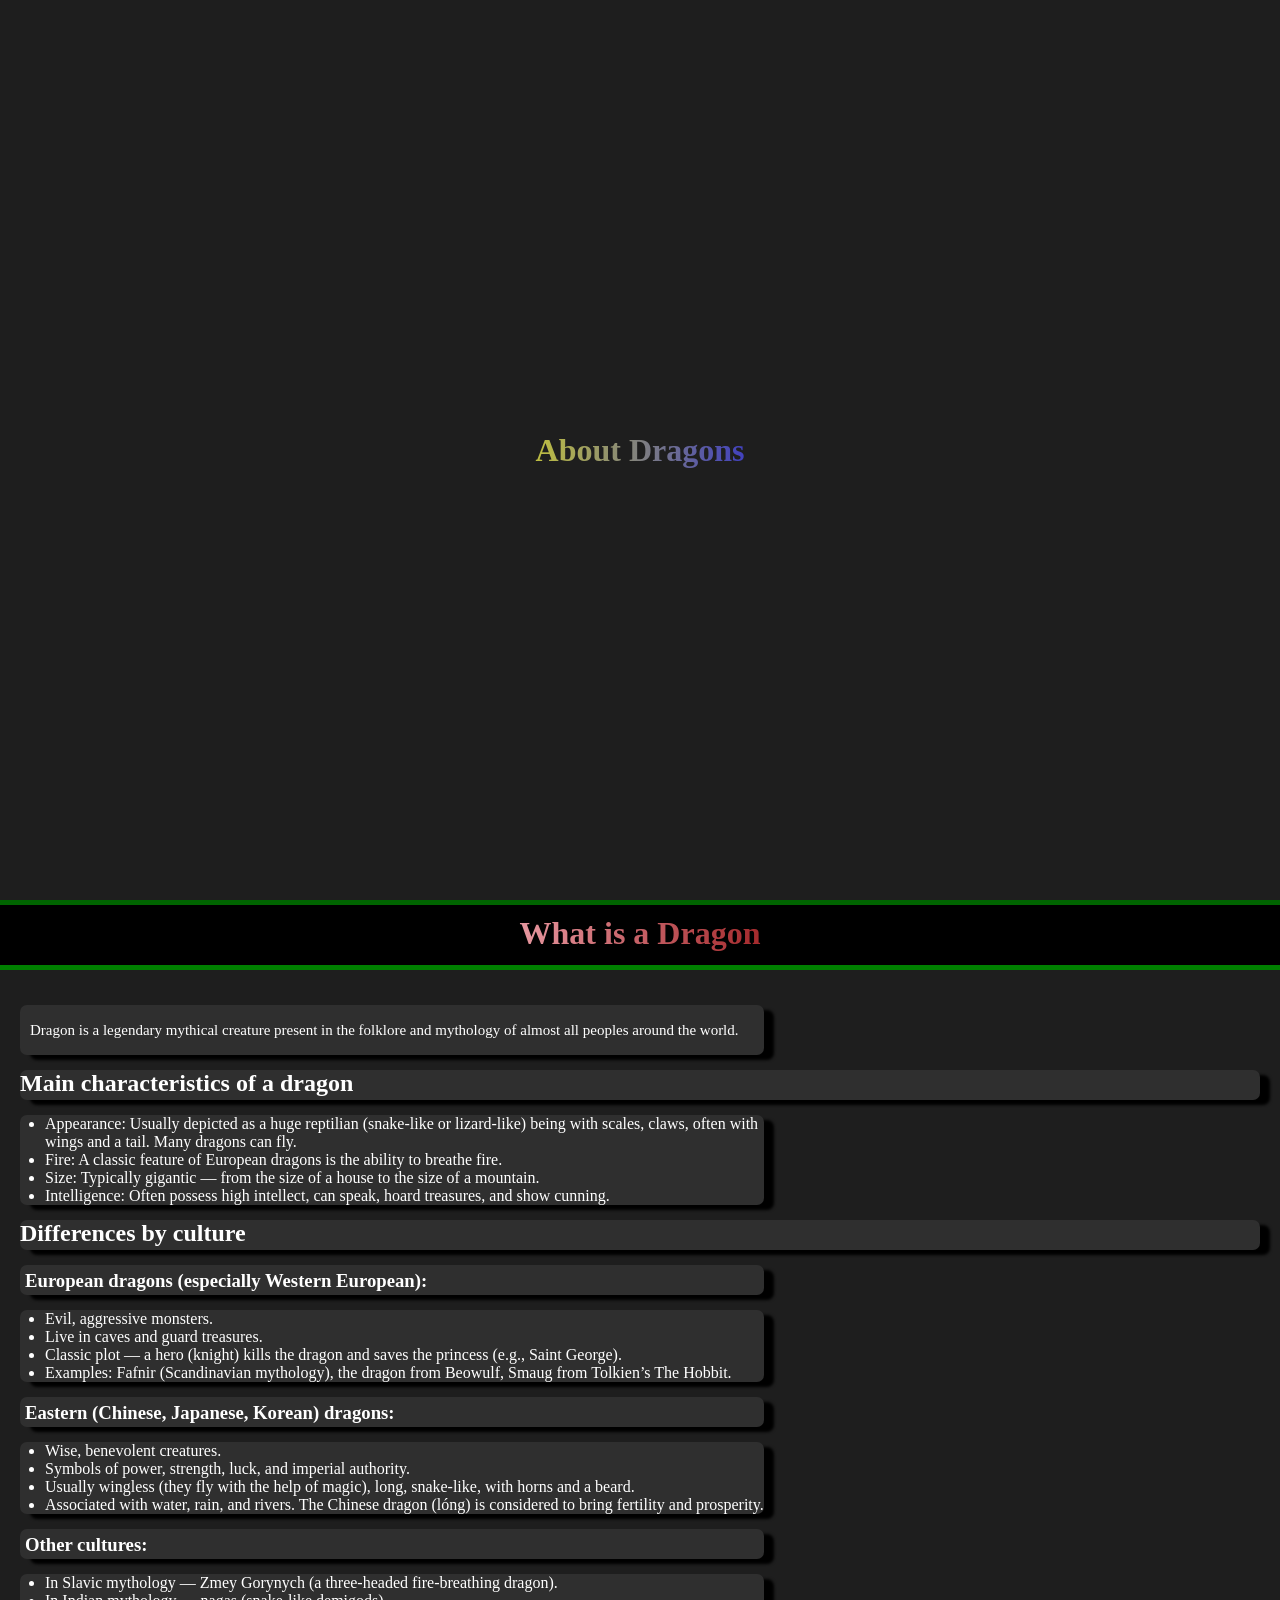
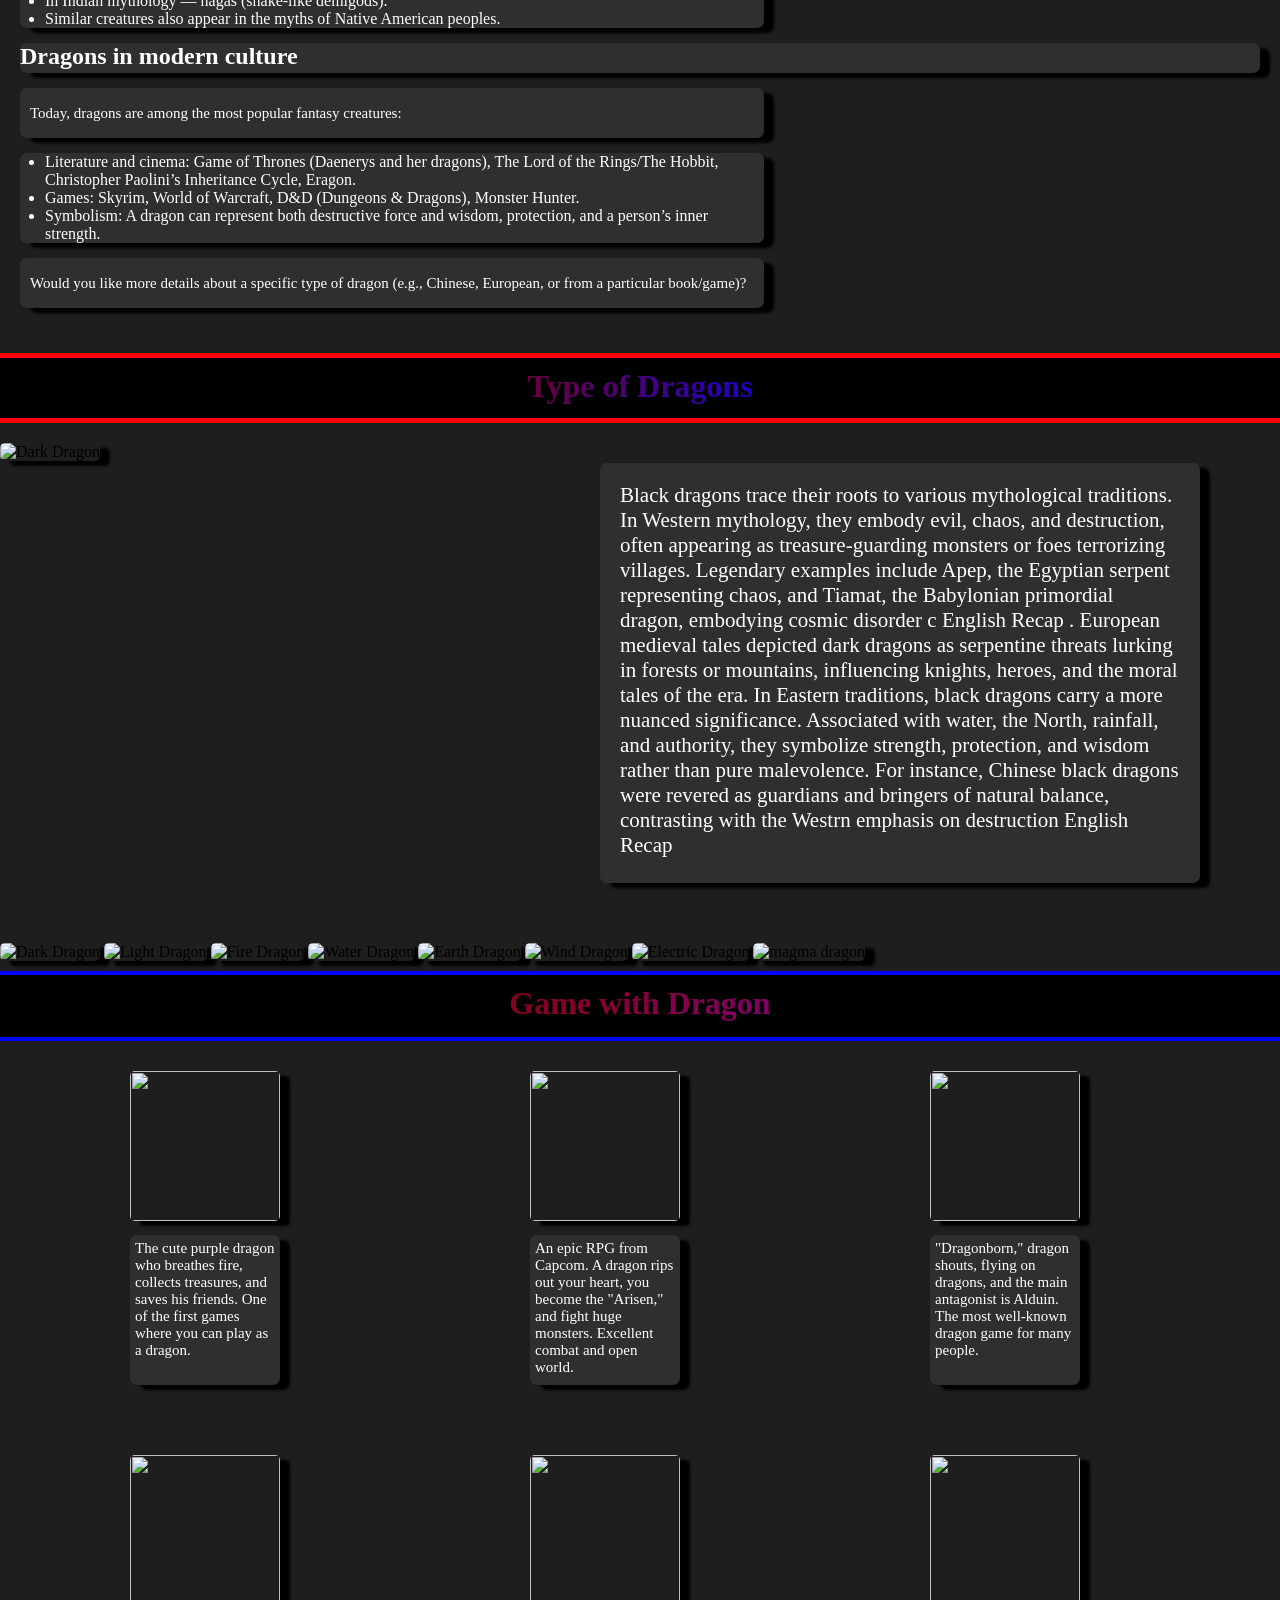
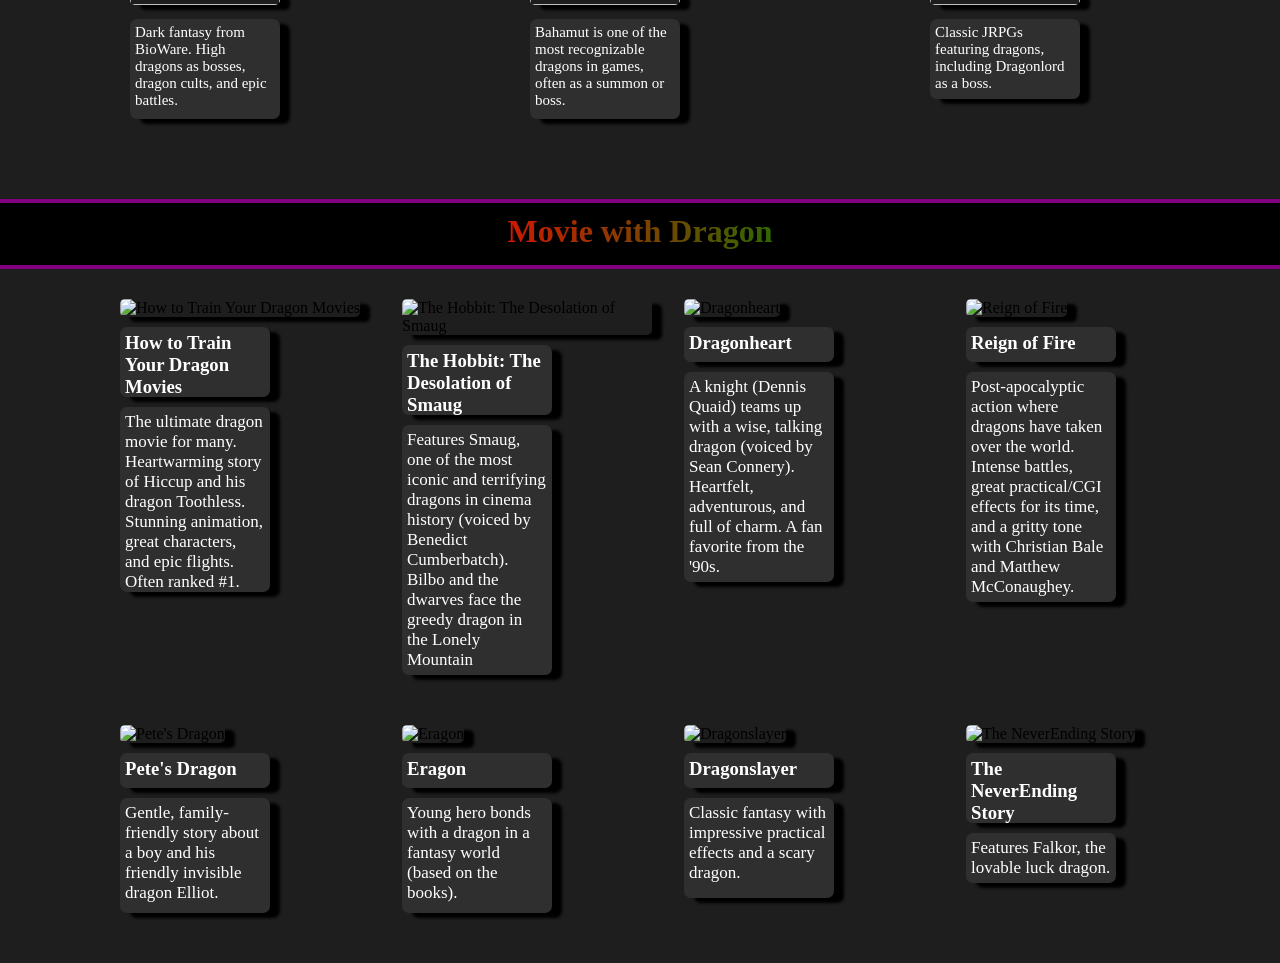
==== commit 194ef2c5: "Add files via upload" ====
--- a/index.html
+++ b/index.html
@@ -61,7 +61,7 @@
     </div>
 
     <div class="gallery">
-        <input type="radio" id="toggler1" name="gallery-toggler">
+        <input type="radio" id="toggler1" name="gallery-toggler" checked>
         <input type="radio" id="toggler2" name="gallery-toggler">
         <input type="radio" id="toggler3" name="gallery-toggler">
         <input type="radio" id="toggler4" name="gallery-toggler">
--- a/dragon.css
+++ b/dragon.css
@@ -76,11 +76,6 @@
     font-size: 15px;
     width: 60%;
 }
-.dragon-picture{
-    float: right;
-    height: 300px;
-    width: 300px;
-}
 .block{
     width: 100%;
     height: 70px;
@@ -295,4 +290,112 @@
 }
 .insta8{
     height: 50px;
+}
+@media (max-width: 1024px){
+    .dragon-line,
+    .dragon-headed,
+    .about{
+        width:100%;
+    }
+    .picture{
+        height:auto;
+        display:flex;
+        flex-direction:column;
+        align-items:center;
+        gap:20px;
+    }
+    .picture img{
+        width:90%;
+        height:auto;
+    }
+    .picture p{
+        width:90%;
+        height:auto;
+        margin:0;
+        float:none;
+        font-size:18px;
+    }
+    .kino, .links{
+        justify-content:center;
+        margin:20px;
+    }
+    .link-line{
+        margin:20px;
+    }
+}
+@media (max-width:768px){
+    .title{
+        font-size:40px;
+    }
+    .mif-dragon, .block-line, .head-line, .cinema-name{
+        font-size:30px;
+    }
+    .dragon{
+        padding:15px;
+    }
+    .about, .dragon-line, .dragon-headed, .drogon-head{
+        width:100%;
+        height:auto;
+        padding:15px;
+    }
+    .picture{
+        display:flex;
+        flex-direction:column;
+        align-items:center;
+        height:auto;
+    }
+    .picture img{
+        width:95%;
+        max-width:400px;
+        height:auto;
+    }
+    .picture p{
+        width:95%;
+        height:auto;
+        float:none;
+        margin:20px 0;
+        font-size:17px;
+    }
+    .labels{
+        display: none;
+    }
+    label img{
+        width:90px;
+        height:90px;
+    }
+    .links, .kino{
+        display:flex;
+        flex-direction:column;
+        align-items:center;
+        margin:20px 0;
+    }
+    .link-line, .post{
+        margin:20px 0;
+    }
+    .link-line a img, .poster{
+        width:200px;
+        height:auto;
+    }
+    .p, .name, .insta{
+        width:200px;
+        height:auto;
+    }
+}
+@media (max-width:480px){
+    .title{
+        font-size:30px;
+    }
+    .mif-dragon, .block-line, .head-line, .cinema-name{
+        font-size:24px;
+    }
+    p{
+        font-size:16px;
+    }
+    .labels{
+        display: none;
+    }
+    label img{
+        width:70px;
+        height:70px;
+    }
 }
